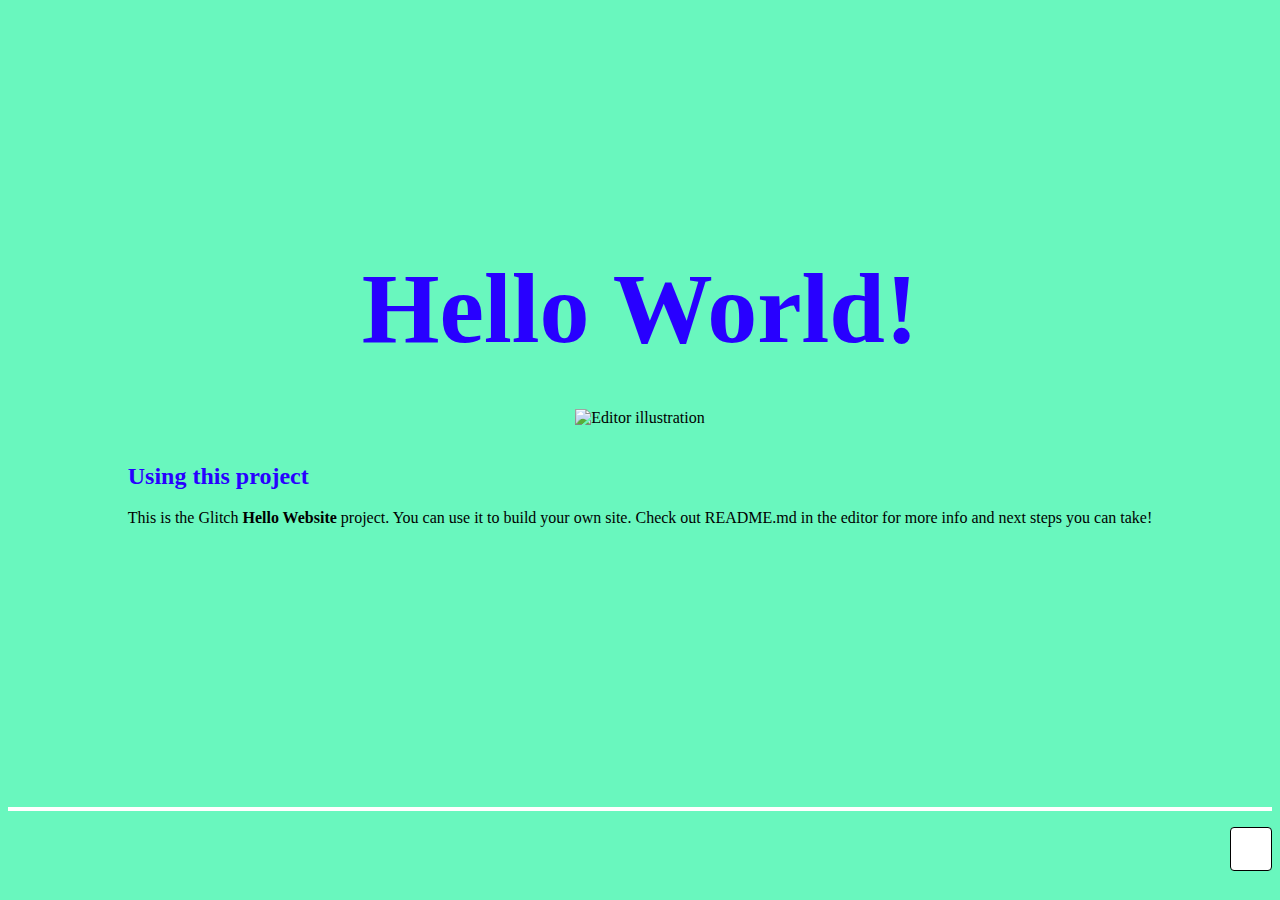
==== index.html @ 7d4b0044 "Page setup" ====
<!DOCTYPE html>
<html lang="en">
  <head>
    <!--
      This is the page head - it contains info the browser uses to display the page
      You won't see what's in the head in the page
      Scroll down to the body element for the page content
    -->

    <meta charset="utf-8" />
    <meta name="viewport" content="width=device-width, initial-scale=1" />
    <link rel="icon" href="" />


    <title>Escpe Rhombus</title>

  
    <!-- Import the webpage's stylesheet -->
    <link rel="stylesheet" href="/style.css" />

    <!-- Import the webpage's javascript file -->
    <script src="/script.js" defer></script>
  </head>
  <body>
 

    <!-- The wrapper and content divs set margins and positioning -->
    <div class="wrapper">
      <div class="content" role="main">
        <!-- This is the start of content for our page -->
        <h1 class="title">Hello World!</h1>

        <img
          src="https://cdn.glitch.com/a9975ea6-8949-4bab-addb-8a95021dc2da%2Fillustration.svg?v=1618177344016"
          class="illustration"
          alt="Editor illustration"
          title="Click the image!"
        />
        <!-- Instructions on using this project -->
        <div class="instructions">
          <h2>
            Using this project
          </h2>
          <p>
            This is the Glitch <strong>Hello Website</strong> project. You can
            use it to build your own site. Check out README.md in the editor for
            more info and next steps you can take!
          </p>
          <!-- ADD BUTTON HERE -->
          
          <!-- Once you've added the button from the readme, click it in the page -->
          <!-- Check out the function in script.js to see how it works -->
        </div>
      </div>
    </div>
    <!-- The footer-->
    <footer class="footer">
      <div class="links"></div>
      <a
        class="btn--remix"
        target="_top"
        href=""
      >
        <img
          src=""
          alt=""
        />
       
      </a>
    </footer>
  </body>
</html>
---- style.css ----
/******************************************************************************
START Glitch hello-app default styles

The styles in this section do some minimal CSS resets, set default fonts and 
colors, and handle the layout for our footer and "Remix on Glitch" button. If
you're new to CSS they may seem a little complicated, but you can scroll down
to this section's matching END comment to see page-specific styles.
******************************************************************************/


/* 
  The style rules specify elements by type and by attributes such as class and ID
  Each section indicates an element or elements, then lists the style properties to apply
  See if you can cross-reference the rules in this file with the elements in index.html
*/

/* Our default values set as CSS variables */
:root {
  --color-bg: #69F7BE;
  --color-text-main: #000000;
  --color-primary: #FFFF00;
  --wrapper-height: 87vh;
  --image-max-width: 300px;
  --image-margin: 3rem;
  --font-family: "HK Grotesk";
  --font-family-header: "HK Grotesk";
}

/* Basic page style resets */
* {
  box-sizing: border-box;
}
[hidden] {
  display: none !important;
}

/* Import fonts */
@font-face {
  font-family: HK Grotesk;
  src: url("https://cdn.glitch.me/605e2a51-d45f-4d87-a285-9410ad350515%2FHKGrotesk-Regular.otf?v=1603136326027")
    format("opentype");
}
@font-face {
  font-family: HK Grotesk;
  font-weight: bold;
  src: url("https://cdn.glitch.me/605e2a51-d45f-4d87-a285-9410ad350515%2FHKGrotesk-Bold.otf?v=1603136323437")
    format("opentype");
}

/* Our remix on glitch button */
.btn--remix {
  font-family: HK Grotesk;
  padding: 0.75rem 1rem;
  font-size: 1.1rem;
  line-height: 1rem;
  font-weight: 500;
  height: 2.75rem;
  align-items: center;
  cursor: pointer;
  background: #FFFFFF;
  border: 1px solid #000000;
  box-sizing: border-box;
  border-radius: 4px;
  text-decoration: none;
  color: #000;
  white-space: nowrap;
  margin-left: auto;
}
.btn--remix img {
  margin-right: 0.5rem;
}
.btn--remix:hover {
  background-color: #D0FFF1;
}

/* Navigation grid */
.footer {
  display: flex;
  justify-content: space-between;
  margin: 1rem auto 0;
  padding: 1rem 0 0.75rem 0;
  width: 100%;
  flex-wrap: wrap;
  border-top: 4px solid #fff;
}

.footer a:not(.btn--remix):link,
a:not(.btn--remix):visited {
  font-family: HK Grotesk;
  font-style: normal;
  font-weight: normal;
  font-size: 1.1rem;
  color: #000;
  text-decoration: none;
  border-style: none;
}
.footer a:hover {
  background: var(--color-primary);
}

.footer .links {
  padding: 0.5rem 1rem 1.5rem;
  white-space: nowrap;
}

.divider {
  padding: 0 1rem;
}
/******************************************************************************
END Glitch hello-app default styles
******************************************************************************/

body {
  font-family: HK Grotesk;
  background-color: var(--color-bg);
}

/* Page structure */
.wrapper {
  min-height: var(--wrapper-height);
  display: grid;
  place-items: center;
  margin: 0 1rem;
}
.content {
  display: flex;
  flex-direction: column;
  align-items: center;
  justify-content: center;
}

/* Very light scaling for our illustration */
.title {
  color: #2800FF;
  font-family: HK Grotesk;
  font-style: normal;
  font-weight: bold;
  font-size: 100px;
  line-height: 105%;
  margin: 0;
}

/* Very light scaling for our illustration */
.illustration {
  max-width: 100%;
  max-height: var(--image-max-width);
  margin-top: var(--image-margin);
}

/* Instructions */
.instructions {
  margin: 1rem auto 0;
}

/* Button - Add it from the README instructions */
button,
input {
  font-family: inherit;
  font-size: 100%;
  background: #FFFFFF;
  border: 1px solid #000000;
  box-sizing: border-box;
  border-radius: 4px;
  padding: 0.5rem 1rem;
  transition: 500ms;
}

/* Subheading */
h2 {
  color: #2800FF;
}

/* Interactive image */
.illustration:active {
  transform: translateY(5px);
}

/* Button dip
- Toggling this class on and off will move it down and up again
- The button transition property above determines the speed of the translate (500ms)
*/
.dipped {
  transform: translateY(5px);
}
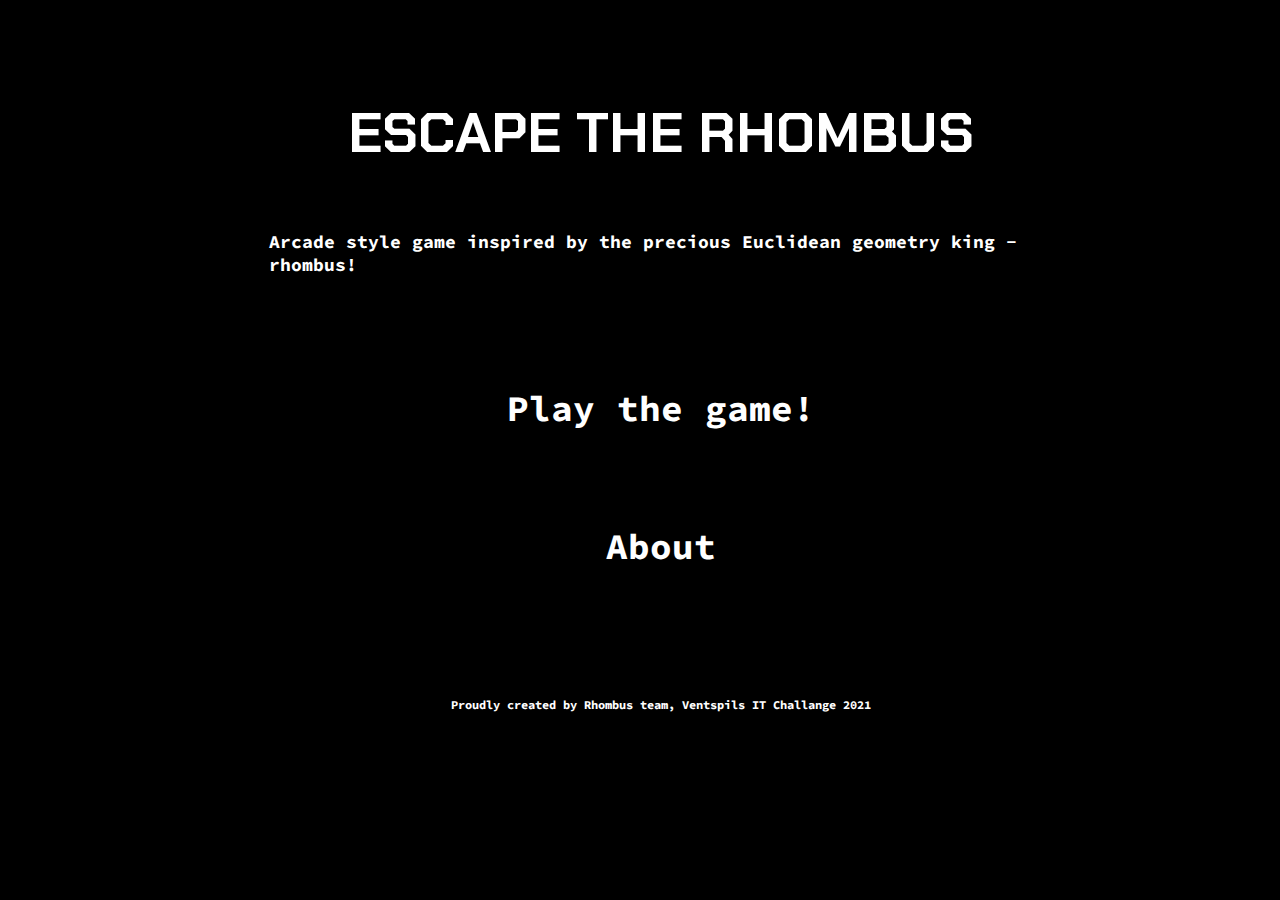
==== commit c47ea8b5: "Project upload" ====
--- a/index.html
+++ b/index.html
@@ -1,72 +1,22 @@
 <!DOCTYPE html>
 <html lang="en">
-  <head>
-    <!--
-      This is the page head - it contains info the browser uses to display the page
-      You won't see what's in the head in the page
-      Scroll down to the body element for the page content
-    -->
-
-    <meta charset="utf-8" />
-    <meta name="viewport" content="width=device-width, initial-scale=1" />
-    <link rel="icon" href="" />
-
-
-    <title>Escpe Rhombus</title>
-
-  
-    <!-- Import the webpage's stylesheet -->
-    <link rel="stylesheet" href="/style.css" />
-
-    <!-- Import the webpage's javascript file -->
-    <script src="/script.js" defer></script>
-  </head>
-  <body>
- 
-
-    <!-- The wrapper and content divs set margins and positioning -->
-    <div class="wrapper">
-      <div class="content" role="main">
-        <!-- This is the start of content for our page -->
-        <h1 class="title">Hello World!</h1>
-
-        <img
-          src="https://cdn.glitch.com/a9975ea6-8949-4bab-addb-8a95021dc2da%2Fillustration.svg?v=1618177344016"
-          class="illustration"
-          alt="Editor illustration"
-          title="Click the image!"
-        />
-        <!-- Instructions on using this project -->
-        <div class="instructions">
-          <h2>
-            Using this project
-          </h2>
-          <p>
-            This is the Glitch <strong>Hello Website</strong> project. You can
-            use it to build your own site. Check out README.md in the editor for
-            more info and next steps you can take!
-          </p>
-          <!-- ADD BUTTON HERE -->
-          
-          <!-- Once you've added the button from the readme, click it in the page -->
-          <!-- Check out the function in script.js to see how it works -->
-        </div>
-      </div>
+<head>
+    <meta charset="UTF-8">
+    <link rel="stylesheet" href="style.css">
+    <link rel="preconnect" href="https://fonts.googleapis.com">
+<link rel="preconnect" href="https://fonts.gstatic.com" crossorigin>
+<link href="https://fonts.googleapis.com/css2?family=Chakra+Petch:wght@700&family=Source+Code+Pro&family=Space+Mono&display=swap" rel="stylesheet">
+    <title>Game</title>
+</head>
+<body>
+<div class="container">
+    <div class="title-1"><h1>ESCAPE THE RHOMBUS</h1></div>
+    <div class="welcome-text"> <h4>Arcade style game inspired by the precious Euclidean geometry king - rhombus!</h4></div>
+    <div class="go-to-play"><a href="game.html"><h3>Play the game!</h3> </a> </div>
+    <div class="about"><a href="about.html"><h3>About</h3> </a> </div>
+    <div class= "footer"> 
+        <h6>Proudly created by Rhombus team, Ventspils IT Challange 2021</h6>
     </div>
-    <!-- The footer-->
-    <footer class="footer">
-      <div class="links"></div>
-      <a
-        class="btn--remix"
-        target="_top"
-        href=""
-      >
-        <img
-          src=""
-          alt=""
-        />
-       
-      </a>
-    </footer>
-  </body>
-</html>
+  </div>
+</body>
+  </html>--- a/style.css
+++ b/style.css
@@ -1,184 +1,140 @@
-/******************************************************************************
-START Glitch hello-app default styles
-
-The styles in this section do some minimal CSS resets, set default fonts and 
-colors, and handle the layout for our footer and "Remix on Glitch" button. If
-you're new to CSS they may seem a little complicated, but you can scroll down
-to this section's matching END comment to see page-specific styles.
-******************************************************************************/
-
-
-/* 
-  The style rules specify elements by type and by attributes such as class and ID
-  Each section indicates an element or elements, then lists the style properties to apply
-  See if you can cross-reference the rules in this file with the elements in index.html
-*/
-
-/* Our default values set as CSS variables */
-:root {
-  --color-bg: #69F7BE;
-  --color-text-main: #000000;
-  --color-primary: #FFFF00;
-  --wrapper-height: 87vh;
-  --image-max-width: 300px;
-  --image-margin: 3rem;
-  --font-family: "HK Grotesk";
-  --font-family-header: "HK Grotesk";
+body{
+    background-color: black;
 }
 
-/* Basic page style resets */
-* {
-  box-sizing: border-box;
-}
-[hidden] {
-  display: none !important;
+h1{
+    font-family: 'Chakra Petch', sans-serif;
+    font-size: 56px;
+    color: rgb(255, 255, 255);
+   
 }
 
-/* Import fonts */
-@font-face {
-  font-family: HK Grotesk;
-  src: url("https://cdn.glitch.me/605e2a51-d45f-4d87-a285-9410ad350515%2FHKGrotesk-Regular.otf?v=1603136326027")
-    format("opentype");
-}
-@font-face {
-  font-family: HK Grotesk;
-  font-weight: bold;
-  src: url("https://cdn.glitch.me/605e2a51-d45f-4d87-a285-9410ad350515%2FHKGrotesk-Bold.otf?v=1603136323437")
-    format("opentype");
+h2{
+    font-family: 'Source Code Pro', monospace;
+    font-size: 18px;
+    color: #0fa;
 }
 
-/* Our remix on glitch button */
-.btn--remix {
-  font-family: HK Grotesk;
-  padding: 0.75rem 1rem;
-  font-size: 1.1rem;
-  line-height: 1rem;
-  font-weight: 500;
-  height: 2.75rem;
-  align-items: center;
-  cursor: pointer;
-  background: #FFFFFF;
-  border: 1px solid #000000;
-  box-sizing: border-box;
-  border-radius: 4px;
-  text-decoration: none;
-  color: #000;
-  white-space: nowrap;
-  margin-left: auto;
+h3{
+   font-family: 'Source Code Pro', monospace;
+   font-size: 36px;
+   animation: flicker 1.5s infinite alternate;
+   color: #fff;
+
 }
-.btn--remix img {
-  margin-right: 0.5rem;
-}
-.btn--remix:hover {
-  background-color: #D0FFF1;
+.container {
+    display: grid;
+    grid-template-columns: 0.5fr 2.1fr 0.4fr;
+    grid-template-rows: 0.8fr 0.3fr 0.8fr 0.8fr 0.8fr 0.3fr;
+    grid-auto-columns: 1fr;
+    gap: 0px 0px;
+    grid-auto-flow: row;
+    grid-template-areas:
+      ". title-1 ."
+      ". welcome-text ."
+      ". go-to-play ."
+      ". about ."
+      ". footer."
+      ". . .";
+  }
+  
+  .title-1 { 
+      grid-area: title-1;
+      padding-top: 50px;
+      display: grid;
+      justify-content: center;
+      align-content: center;
+     }
+    
+  .title-2{ 
+    
+    padding-top: 50px;
+    display: grid;
+    justify-content: center;
+    align-content: center;
+    height: 70px;
+    width: 50%;
+   }
+  .welcome-text { 
+      grid-area: welcome-text;
+      display: grid;
+      justify-content: center;
+      align-content: center; }
+  
+  .go-to-play { 
+      grid-area: go-to-play;
+    display: grid;
+    justify-content: center;
+    align-content: center; 
+    padding-top: 50px;
 }
 
-/* Navigation grid */
-.footer {
-  display: flex;
-  justify-content: space-between;
-  margin: 1rem auto 0;
-  padding: 1rem 0 0.75rem 0;
-  width: 100%;
-  flex-wrap: wrap;
-  border-top: 4px solid #fff;
+    h4 {
+        font-family: 'Source Code Pro', monospace;
+        font-size: 18px; 
+        color: #fff; 
+        padding-left: 50px;
+    }
+
+    h4:hover{
+        color: #fff
+    }
+
+    h5 {
+        display: grid;
+ justify-content: center;
+ align-content: center;
+ font-family: 'Source Code Pro', monospace;
+ font-size: 18px; 
+ color: #fff; 
+    }
+  
+    a:link {
+        text-decoration: none;
+    }
+
+  a:hover {
+    color: green;
+    text-decoration: underline overline;
+  }
+
+  @keyframes flicker {
+    
+    0%, 18%, 22%, 25%, 53%, 57%, 100% {
+  
+        text-shadow:
+        0 0 4px #fff,
+        0 0 11px #fff,
+        0 0 19px #fff,
+        0 0 40px #0fa,
+        0 0 80px #0fa,
+        0 0 90px #0fa,
+        0 0 100px #0fa,
+        0 0 150px #0fa;
+    
+    }
+    
+    20%, 24%, 55% {        
+        text-shadow: none;
+    }    
+  }
+
+  .about {
+    grid-area: about;
+    display: grid;
+    justify-content: center;
+    align-content: center; 
+  }
+
+  .footer {
+      grid-area: footer;
+      display: grid;
+    justify-content: center;
+    align-content: center; 
+  }
+
+  h6{
+font-family: 'Source Code Pro', monospace;
+font-size: 12px; 
+color: #fff; 
 }
-
-.footer a:not(.btn--remix):link,
-a:not(.btn--remix):visited {
-  font-family: HK Grotesk;
-  font-style: normal;
-  font-weight: normal;
-  font-size: 1.1rem;
-  color: #000;
-  text-decoration: none;
-  border-style: none;
-}
-.footer a:hover {
-  background: var(--color-primary);
-}
-
-.footer .links {
-  padding: 0.5rem 1rem 1.5rem;
-  white-space: nowrap;
-}
-
-.divider {
-  padding: 0 1rem;
-}
-/******************************************************************************
-END Glitch hello-app default styles
-******************************************************************************/
-
-body {
-  font-family: HK Grotesk;
-  background-color: var(--color-bg);
-}
-
-/* Page structure */
-.wrapper {
-  min-height: var(--wrapper-height);
-  display: grid;
-  place-items: center;
-  margin: 0 1rem;
-}
-.content {
-  display: flex;
-  flex-direction: column;
-  align-items: center;
-  justify-content: center;
-}
-
-/* Very light scaling for our illustration */
-.title {
-  color: #2800FF;
-  font-family: HK Grotesk;
-  font-style: normal;
-  font-weight: bold;
-  font-size: 100px;
-  line-height: 105%;
-  margin: 0;
-}
-
-/* Very light scaling for our illustration */
-.illustration {
-  max-width: 100%;
-  max-height: var(--image-max-width);
-  margin-top: var(--image-margin);
-}
-
-/* Instructions */
-.instructions {
-  margin: 1rem auto 0;
-}
-
-/* Button - Add it from the README instructions */
-button,
-input {
-  font-family: inherit;
-  font-size: 100%;
-  background: #FFFFFF;
-  border: 1px solid #000000;
-  box-sizing: border-box;
-  border-radius: 4px;
-  padding: 0.5rem 1rem;
-  transition: 500ms;
-}
-
-/* Subheading */
-h2 {
-  color: #2800FF;
-}
-
-/* Interactive image */
-.illustration:active {
-  transform: translateY(5px);
-}
-
-/* Button dip
-- Toggling this class on and off will move it down and up again
-- The button transition property above determines the speed of the translate (500ms)
-*/
-.dipped {
-  transform: translateY(5px);
-}
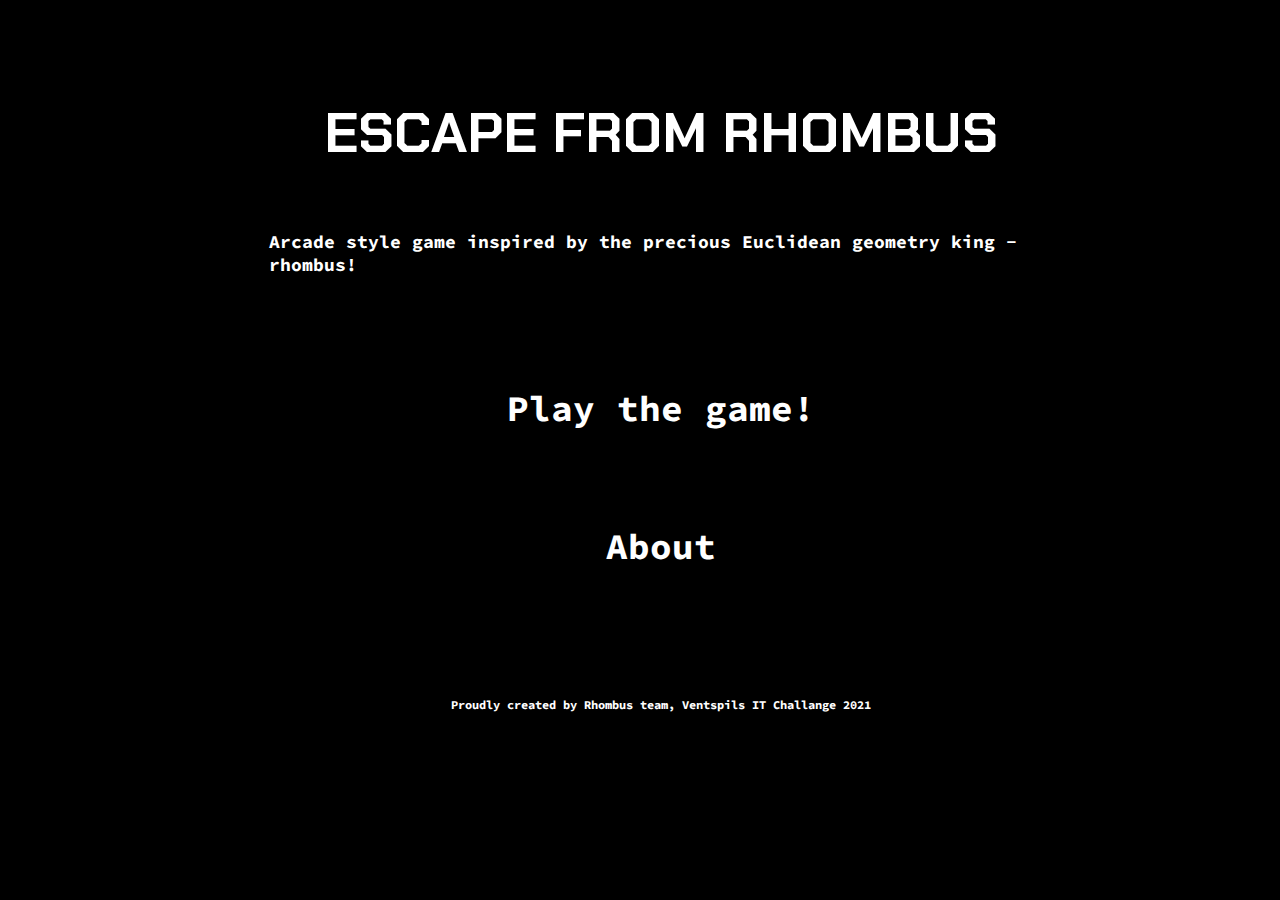
==== commit 3b69f075: "Update index.html" ====
--- a/index.html
+++ b/index.html
@@ -10,7 +10,7 @@
 </head>
 <body>
 <div class="container">
-    <div class="title-1"><h1>ESCAPE THE RHOMBUS</h1></div>
+    <div class="title-1"><h1>ESCAPE FROM RHOMBUS</h1></div>
     <div class="welcome-text"> <h4>Arcade style game inspired by the precious Euclidean geometry king - rhombus!</h4></div>
     <div class="go-to-play"><a href="game.html"><h3>Play the game!</h3> </a> </div>
     <div class="about"><a href="about.html"><h3>About</h3> </a> </div>
@@ -19,4 +19,4 @@
     </div>
   </div>
 </body>
-  </html>+  </html>
--- a/style.css
+++ b/style.css
@@ -119,6 +119,18 @@
     }    
   }
 
+ 
+  #gameContainer {
+    width: 100%;
+    display: flex;
+    align-items: center;
+    justify-content: center;
+  }
+  /*make it look fine on mobile*/
+  canvas {
+    width: 100%;
+  }
+
   .about {
     grid-area: about;
     display: grid;
